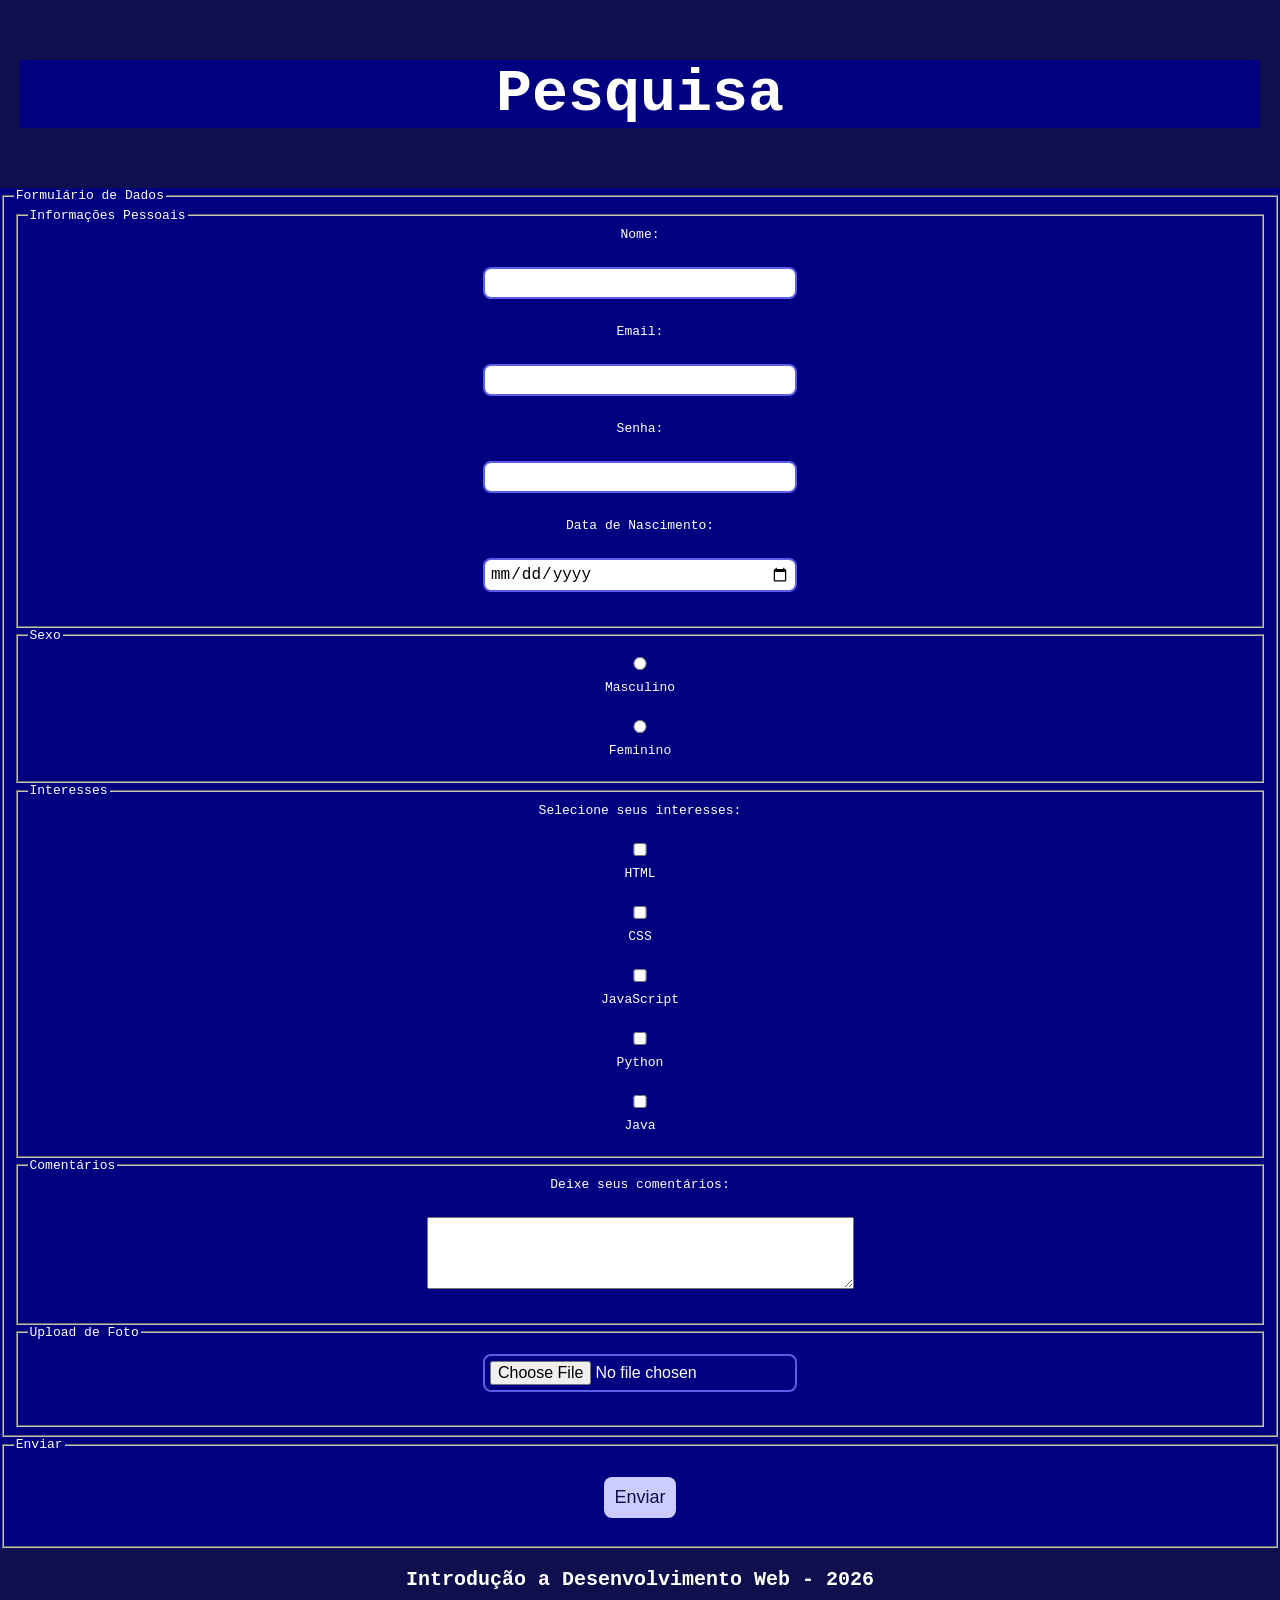
==== sites/index.html @ 6ff77fe3 "Atividade de Formulários Realizada" ====
<!DOCTYPE html>
<html lang="en">
<head>
    <meta charset="UTF-8">
    <meta name="viewport" content="width=device-width, initial-scale=1.0">
    <title>Formulários</title>

    <style>
        body {
        background-color: #000080;
        color: #FFFFFF;
        font-family: monospace;
        margin: 0;
        }

        header, footer {
        text-align: center;
        padding: 20px;
        background-color: #0F0F4D;
        font-size: 30px;
        font-weight: bold;
        }

        footer {
        align-items: flex-end;
        display: flex;
        justify-content: center;
        font-size: 20px;
        flex-shrink: 0;
        margin-bottom: 0;
        }

        label {
        display: block;
        text-align: center;
        }

        textarea {
        display: block;
        margin: 10px auto;
        padding: 5px;
        align-items: center;
        }

        input {
        display: block;
        margin: 10px auto;
        padding: 5px;
        font-size: 16px;
        border: 2px solid #FFFFFF;
        border-radius: 8px;
        width: 300px;
        }

        input:invalid {
            border: 2px solid red;
        }

        input:valid {
            border: 2px solid #5C5CE6;
        }

        input:focus {
            outline: none;
            border-color: #9999FF;
            box-shadow: 0 0 5px #9999FF;
        }

        button {
            display: block;
            margin: 20px auto;
            padding: 10px;
            font-size: 18px;
            background-color: #CCCCFF;
            color: #0F0F4D;
            border: none;
            border-radius: 8px;
            cursor: pointer;
        }

        button:hover {
            background-color: rgb(1, 206, 1);
            color: white;
        }



    </style>
</head>
<body>
    
    <header>
        <h1 style="background-color: #000080;">Pesquisa</h1>

    </header>

    <main>
        <form>
        <fieldset>
            <legend>Formulário de Dados</legend>
            <fieldset>
                <legend>Informações Pessoais</legend>
                <label for="nome">Nome:</label><br>
                <input type="text" id="nome" name="nome"><br>
                <label for="email">Email:</label><br>
                <input type="email" id="email" name="email"><br>
                <label for="senha">Senha:</label><br>
                <input type="password" id="senha" name="senha"><br>
                <label for="data">Data de Nascimento:</label><br>
                <input type="date" id="data" name="data"><br>
            </fieldset>
            <fieldset>
                <legend>Sexo</legend>
                <input type="radio" id="masculino" name="genero" value="masculino">
                <label for="masculino">Masculino</label><br>
                <input type="radio" id="feminino" name="genero" value="feminino">
                <label for="feminino">Feminino</label><br>
            </fieldset>
            <fieldset>
                <legend>Interesses</legend>
                <label for="interesses">Selecione seus interesses:</label><br>
                <input type="checkbox" id="HTML" name="interesses" value="HTML">
                <label for="HTML">HTML</label><br>  
                <input type="checkbox" id="CSS" name="interesses" value="CSS">
                <label for="CSS">CSS</label><br>
                <input type="checkbox" id="JavaScript" name="interesses" value="JavaScript">
                <label for="JavaScript">JavaScript</label><br>
                <input type="checkbox" id="Python" name="interesses" value="Python">
                <label for="Python">Python</label><br>
                <input type="checkbox" id="Java" name="interesses" value="Java">
                <label for="Java">Java</label><br>
            </fieldset>
            <fieldset>
                <legend>Comentários</legend>
                <label for="comentarios">Deixe seus comentários:</label><br>
                <textarea id="comentarios" name="comentarios" rows="4" cols="50"></textarea><br>
            </fieldset>
            <fieldset>
                <legend>Upload de Foto</legend>
                <input type="file" id="foto" name="foto" accept="image/*"><br>
            </fieldset>
        </fieldset>
        <fieldset>
            <legend>Enviar</legend>
            <button type="submit">Enviar</button>
        </form>

    </main> 

    <footer>
        Introdução a Desenvolvimento Web - 2026
    </footer>

</body>
</html>
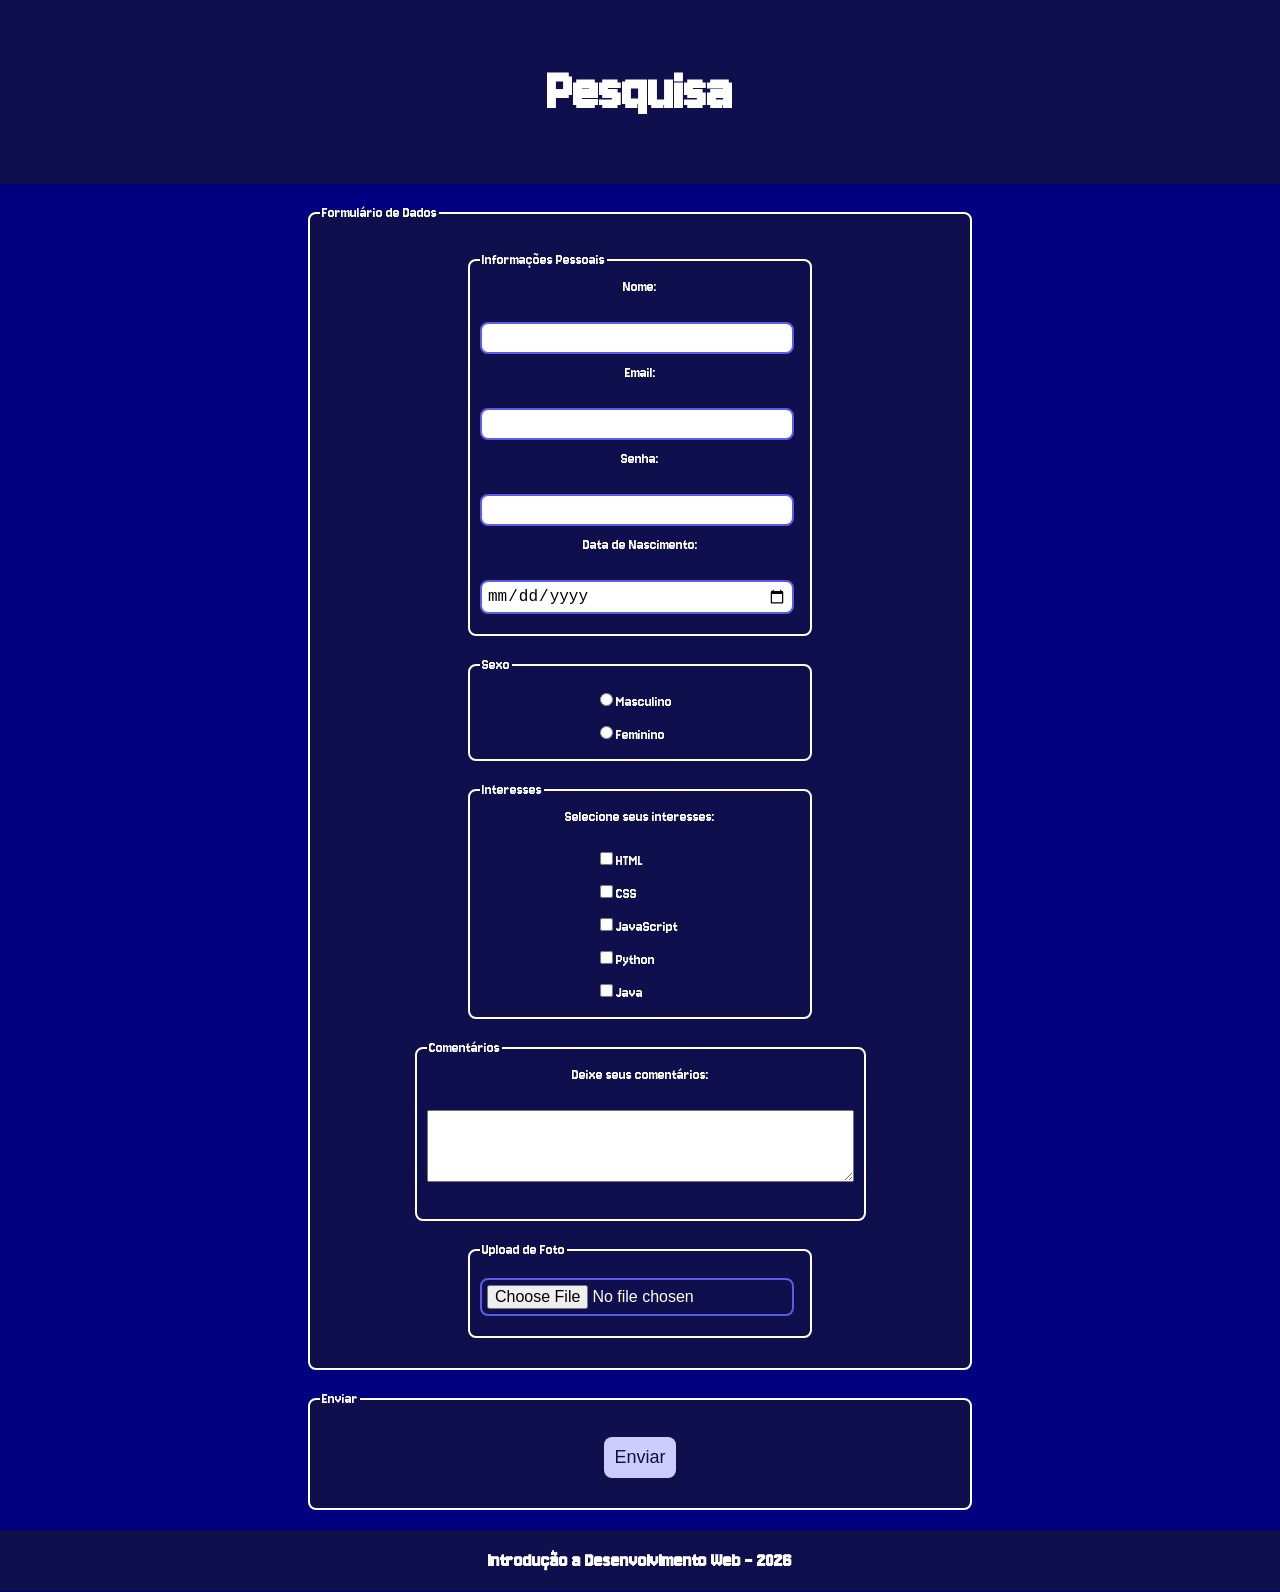
==== commit 85d50321: "Alterações de Estilo" ====
--- a/sites/index.html
+++ b/sites/index.html
@@ -4,13 +4,19 @@
     <meta charset="UTF-8">
     <meta name="viewport" content="width=device-width, initial-scale=1.0">
     <title>Formulários</title>
+    <link rel="preconnect" href="https://fonts.googleapis.com">
+    <link rel="preconnect" href="https://fonts.gstatic.com" crossorigin>
+    <link href="https://fonts.googleapis.com/css2?family=Jersey+10&display=swap" rel="stylesheet">
 
     <style>
         body {
         background-color: #000080;
         color: #FFFFFF;
-        font-family: monospace;
+        font-family: "Jersey 10", sans-serif;
+        font-weight: 400;
+        font-style: normal;
         margin: 0;
+
         }
 
         header, footer {
@@ -43,7 +49,6 @@
         }
 
         input {
-        display: block;
         margin: 10px auto;
         padding: 5px;
         font-size: 16px;
@@ -83,6 +88,38 @@
             color: white;
         }
 
+        fieldset {
+            border: 2px solid #FFFFFF;
+            border-radius: 8px;
+            padding: 10px;
+            margin: 20px auto;
+            width: 50%;
+            align-items: center;
+            background-color: #0F0F4D;
+        }
+
+        .selecao {
+            margin-left: 120px;
+        }
+
+        .selecao label {
+            display: inline;
+            align-items: center;
+            
+        }
+
+        .selecao input {
+            display: inline;
+            width: auto;
+        }
+
+
+        @media (max-width: 600px) {
+            fieldset {
+                width: 80%;
+            }
+        }
+
 
 
     </style>
@@ -90,11 +127,11 @@
 <body>
     
     <header>
-        <h1 style="background-color: #000080;">Pesquisa</h1>
+        <h1>Pesquisa</h1>
 
     </header>
 
-    <main>
+    <main >
         <form>
         <fieldset>
             <legend>Formulário de Dados</legend>
@@ -111,24 +148,39 @@
             </fieldset>
             <fieldset>
                 <legend>Sexo</legend>
-                <input type="radio" id="masculino" name="genero" value="masculino">
-                <label for="masculino">Masculino</label><br>
-                <input type="radio" id="feminino" name="genero" value="feminino">
-                <label for="feminino">Feminino</label><br>
+                <div class="selecao"> 
+                    <input type="radio" id="masculino" name="genero" value="masculino">
+                    <label for="masculino">Masculino</label><br>
+                </div>
+                <div class="selecao"> 
+                    <input type="radio" id="feminino" name="genero" value="feminino">
+                    <label for="feminino">Feminino</label><br>
+                </div>
             </fieldset>
             <fieldset>
                 <legend>Interesses</legend>
+                
                 <label for="interesses">Selecione seus interesses:</label><br>
-                <input type="checkbox" id="HTML" name="interesses" value="HTML">
-                <label for="HTML">HTML</label><br>  
-                <input type="checkbox" id="CSS" name="interesses" value="CSS">
-                <label for="CSS">CSS</label><br>
-                <input type="checkbox" id="JavaScript" name="interesses" value="JavaScript">
-                <label for="JavaScript">JavaScript</label><br>
-                <input type="checkbox" id="Python" name="interesses" value="Python">
-                <label for="Python">Python</label><br>
-                <input type="checkbox" id="Java" name="interesses" value="Java">
-                <label for="Java">Java</label><br>
+                <div class="selecao"> 
+                    <input type="checkbox" id="HTML" name="interesses" value="HTML">
+                    <label for="HTML">HTML</label><br>
+                </div>
+                <div class="selecao">
+                    <input type="checkbox" id="CSS" name="interesses" value="CSS">
+                    <label for="CSS">CSS</label><br>
+                </div>
+                <div class="selecao">
+                    <input type="checkbox" id="JavaScript" name="interesses" value="JavaScript">
+                    <label for="JavaScript">JavaScript</label><br>
+                </div>
+                <div class="selecao">
+                    <input type="checkbox" id="Python" name="interesses" value="Python">
+                    <label for="Python">Python</label><br>
+                </div>
+                <div class="selecao">
+                    <input type="checkbox" id="Java" name="interesses" value="Java">
+                    <label for="Java">Java</label><br>
+                </div>
             </fieldset>
             <fieldset>
                 <legend>Comentários</legend>
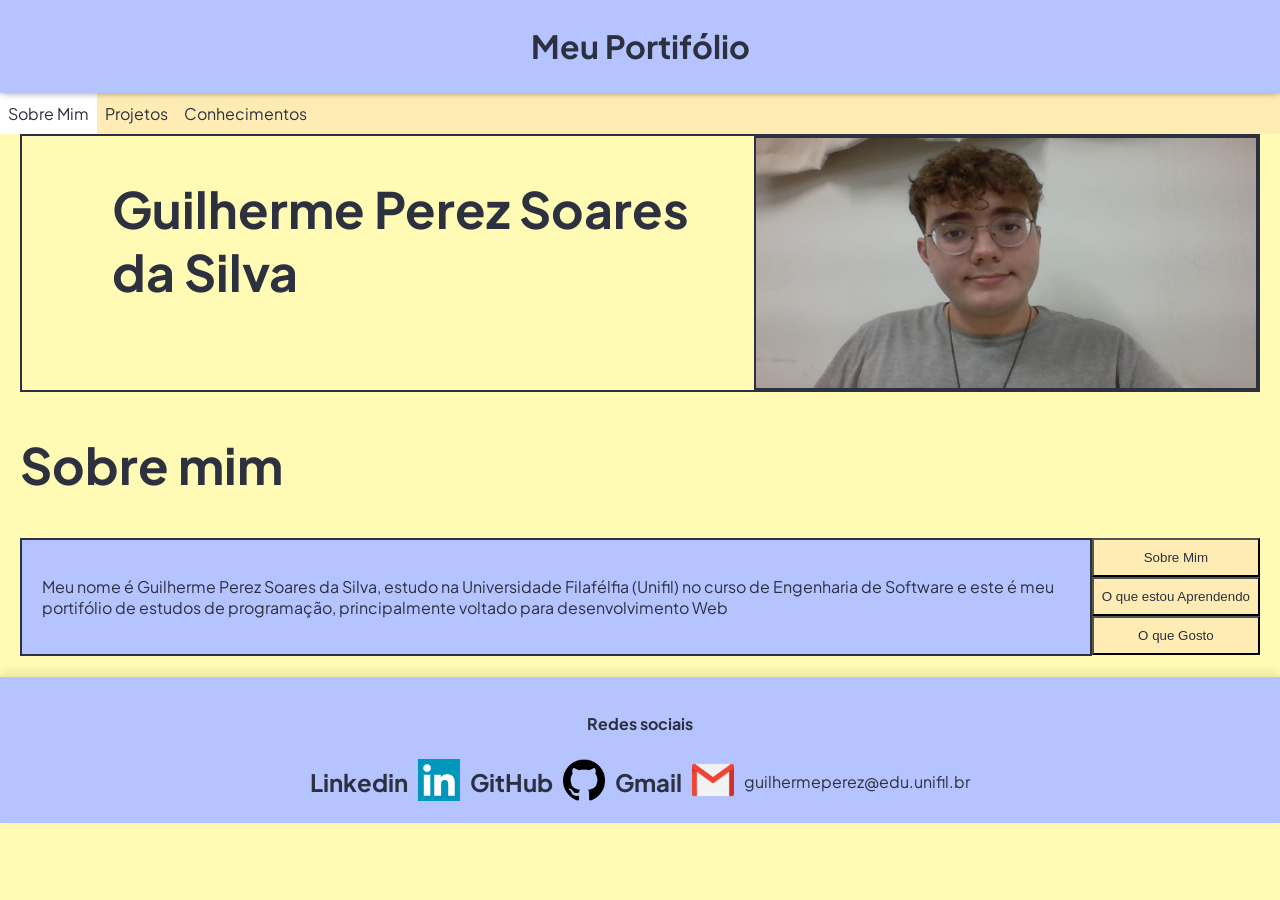
==== commit 6359a503: "Adição trabalho final" ====
--- a/sites/index.html
+++ b/sites/index.html
@@ -1,207 +1,112 @@
-<!DOCTYPE html>
-<html lang="en">
-<head>
-    <meta charset="UTF-8">
-    <meta name="viewport" content="width=device-width, initial-scale=1.0">
-    <title>Formulários</title>
-    <link rel="preconnect" href="https://fonts.googleapis.com">
-    <link rel="preconnect" href="https://fonts.gstatic.com" crossorigin>
-    <link href="https://fonts.googleapis.com/css2?family=Jersey+10&display=swap" rel="stylesheet">
-
-    <style>
-        body {
-        background-color: #000080;
-        color: #FFFFFF;
-        font-family: "Jersey 10", sans-serif;
-        font-weight: 400;
-        font-style: normal;
-        margin: 0;
-
-        }
-
-        header, footer {
-        text-align: center;
-        padding: 20px;
-        background-color: #0F0F4D;
-        font-size: 30px;
-        font-weight: bold;
-        }
-
-        footer {
-        align-items: flex-end;
-        display: flex;
-        justify-content: center;
-        font-size: 20px;
-        flex-shrink: 0;
-        margin-bottom: 0;
-        }
-
-        label {
-        display: block;
-        text-align: center;
-        }
-
-        textarea {
-        display: block;
-        margin: 10px auto;
-        padding: 5px;
-        align-items: center;
-        }
-
-        input {
-        margin: 10px auto;
-        padding: 5px;
-        font-size: 16px;
-        border: 2px solid #FFFFFF;
-        border-radius: 8px;
-        width: 300px;
-        }
-
-        input:invalid {
-            border: 2px solid red;
-        }
-
-        input:valid {
-            border: 2px solid #5C5CE6;
-        }
-
-        input:focus {
-            outline: none;
-            border-color: #9999FF;
-            box-shadow: 0 0 5px #9999FF;
-        }
-
-        button {
-            display: block;
-            margin: 20px auto;
-            padding: 10px;
-            font-size: 18px;
-            background-color: #CCCCFF;
-            color: #0F0F4D;
-            border: none;
-            border-radius: 8px;
-            cursor: pointer;
-        }
-
-        button:hover {
-            background-color: rgb(1, 206, 1);
-            color: white;
-        }
-
-        fieldset {
-            border: 2px solid #FFFFFF;
-            border-radius: 8px;
-            padding: 10px;
-            margin: 20px auto;
-            width: 50%;
-            align-items: center;
-            background-color: #0F0F4D;
-        }
-
-        .selecao {
-            margin-left: 120px;
-        }
-
-        .selecao label {
-            display: inline;
-            align-items: center;
-            
-        }
-
-        .selecao input {
-            display: inline;
-            width: auto;
-        }
-
-
-        @media (max-width: 600px) {
-            fieldset {
-                width: 80%;
-            }
-        }
-
-
-
-    </style>
-</head>
-<body>
-    
-    <header>
-        <h1>Pesquisa</h1>
-
-    </header>
-
-    <main >
-        <form>
-        <fieldset>
-            <legend>Formulário de Dados</legend>
-            <fieldset>
-                <legend>Informações Pessoais</legend>
-                <label for="nome">Nome:</label><br>
-                <input type="text" id="nome" name="nome"><br>
-                <label for="email">Email:</label><br>
-                <input type="email" id="email" name="email"><br>
-                <label for="senha">Senha:</label><br>
-                <input type="password" id="senha" name="senha"><br>
-                <label for="data">Data de Nascimento:</label><br>
-                <input type="date" id="data" name="data"><br>
-            </fieldset>
-            <fieldset>
-                <legend>Sexo</legend>
-                <div class="selecao"> 
-                    <input type="radio" id="masculino" name="genero" value="masculino">
-                    <label for="masculino">Masculino</label><br>
-                </div>
-                <div class="selecao"> 
-                    <input type="radio" id="feminino" name="genero" value="feminino">
-                    <label for="feminino">Feminino</label><br>
-                </div>
-            </fieldset>
-            <fieldset>
-                <legend>Interesses</legend>
-                
-                <label for="interesses">Selecione seus interesses:</label><br>
-                <div class="selecao"> 
-                    <input type="checkbox" id="HTML" name="interesses" value="HTML">
-                    <label for="HTML">HTML</label><br>
-                </div>
-                <div class="selecao">
-                    <input type="checkbox" id="CSS" name="interesses" value="CSS">
-                    <label for="CSS">CSS</label><br>
-                </div>
-                <div class="selecao">
-                    <input type="checkbox" id="JavaScript" name="interesses" value="JavaScript">
-                    <label for="JavaScript">JavaScript</label><br>
-                </div>
-                <div class="selecao">
-                    <input type="checkbox" id="Python" name="interesses" value="Python">
-                    <label for="Python">Python</label><br>
-                </div>
-                <div class="selecao">
-                    <input type="checkbox" id="Java" name="interesses" value="Java">
-                    <label for="Java">Java</label><br>
-                </div>
-            </fieldset>
-            <fieldset>
-                <legend>Comentários</legend>
-                <label for="comentarios">Deixe seus comentários:</label><br>
-                <textarea id="comentarios" name="comentarios" rows="4" cols="50"></textarea><br>
-            </fieldset>
-            <fieldset>
-                <legend>Upload de Foto</legend>
-                <input type="file" id="foto" name="foto" accept="image/*"><br>
-            </fieldset>
-        </fieldset>
-        <fieldset>
-            <legend>Enviar</legend>
-            <button type="submit">Enviar</button>
-        </form>
-
-    </main> 
-
-    <footer>
-        Introdução a Desenvolvimento Web - 2026
-    </footer>
-
-</body>
+<!DOCTYPE html>
+<html lang="en">
+<head>
+    <meta charset="UTF-8">
+    <meta name="viewport" content="width=device-width, initial-scale=1.0">
+    <link rel="preconnect" href="https://fonts.googleapis.com">
+    <link rel="preconnect" href="https://fonts.gstatic.com" crossorigin>
+    <link href="https://fonts.googleapis.com/css2?family=Plus+Jakarta+Sans:ital,wght@0,200..800;1,200..800&display=swap" rel="stylesheet">
+    <link rel="stylesheet" href="/css/style.css">
+    <title>Atividade 06</title>
+</head>
+<body>
+    <script>
+        function aprendendo() {
+            const texto = document.getElementById("sobremim");
+
+            document.getElementById("botaoAprendendo").style.backgroundColor = "white";
+            document.getElementById("botaoSobreMim").style.backgroundColor = "#FFECB5";
+            document.getElementById("botaoGostos").style.backgroundColor = "#FFECB5";
+
+            texto.innerText = "Estou aprendendo sobre HTML, CSS e JAVASCRIPT para a realização deste portifólio!!";
+        }
+
+        function oQueGosto() {
+            const gostos = document.getElementById("sobremim");
+
+            document.getElementById("botaoGostos").style.backgroundColor = "white";
+            document.getElementById("botaoSobreMim").style.backgroundColor = "#FFECB5";
+            document.getElementById("botaoAprendendo").style.backgroundColor = "#FFECB5";
+
+            gostos.innerText = "Gosto de estudar, aprender coisas novas, me desafiar, assistir séries, ouvir músicas e jogar jogos";
+        }
+
+        function sobreMim() {
+            const sobreMim = document.getElementById("sobremim");
+    
+            document.getElementById("botaoSobreMim").style.backgroundColor = "white";
+            document.getElementById("botaoGostos").style.backgroundColor = "#FFECB5";
+            document.getElementById("botaoAprendendo").style.backgroundColor = "#FFECB5";
+
+            sobreMim.innerText = "Meu nome é Guilherme Perez Soares da Silva, estudo na Universidade Filafélfia (Unifil) no curso de Engenharia de Software e este é meu portifólio de estudos de programação, principalmente voltado para desenvolvimento Web"
+        }
+
+    </script>
+
+    <header>
+        <h1>
+           Meu Portifólio
+        </h1>
+    </header>
+    <nav>
+        <ul class="menu">
+            <li style="background-color: white;"><a href="index.html">Sobre Mim</a></li>
+            <li><a href="projetos.html">Projetos</a></li>
+            <li><a href="conhecimentos.html">Conhecimentos</a></li>
+        </ul>
+    </nav>
+
+    <section class="sectionDeApresentacao">
+        <div class="container-flex">
+            <div class="texto-apresentacao">
+                <h1 style="font-size: 50px;"><strong>Guilherme Perez Soares da Silva </strong></h1>
+            </div>
+
+            <div>
+                <img id="minhafoto" src="/assets/minhaFoto.jpg" alt="Minha Foto">
+            </div>
+        </div>
+    </section>
+
+    <section class="sectionDeApresentacao">
+        
+        <h1 style="font-size: 50px;">
+            Sobre mim
+        </h1>
+        <div class="containerSobreMim">
+            <div class="maiorDiv" id="textoSobreMim">
+                <p id="sobremim">
+                   Meu nome é Guilherme Perez Soares da Silva, estudo na Universidade Filafélfia (Unifil) no curso de Engenharia de Software e este é meu portifólio de estudos de programação, principalmente voltado para desenvolvimento Web
+                </p>
+            </div>
+            <div class="containerBotao">
+                <button id="botaoSobreMim" onclick="sobreMim()">Sobre Mim</button>
+                <button id="botaoAprendendo" onclick="aprendendo()">O que estou Aprendendo</button>
+                <button id="botaoGostos" onclick="oQueGosto()">O que Gosto</button> 
+            </div>
+        </div>
+    </section>
+
+    <section class="sectionDeApresentacao">
+
+
+        
+    </section>
+
+    <br>
+    <footer>
+        <h4>Redes sociais</h4>
+        <div class="bloco-social">
+            <h2>Linkedin</h2>
+            <a href="https://www.linkedin.com/in/guilherme-perez-dev/"><img src="/assets/Linkedin.png" alt="Meu Linkedin" style="width:42px;height:42px;"></a>
+
+            <h2>GitHub</h2>
+            <a href="https://github.com/GuilhermePerez27"><img src="/assets/GitHub.png" alt="Meu Github" style="width:42px;height:42px;"></a>
+
+            <h2>Gmail</h2>
+            <a href="https://mail.google.com/"><img src="/assets/Gmail.png" alt="Meu Github" style="width:42px;height:42px;"> </a>
+            <p>guilhermeperez@edu.unifil.br</p>
+        </div>
+    </footer>
+</body>
 </html>
--- a/css/style.css
+++ b/css/style.css
@@ -0,0 +1,273 @@
+
+    /* Geral */
+
+    body{
+        margin: 0;
+        background-color: #FFFBB5;
+        font-family: "Plus Jakarta Sans", sans-serif;
+        font-optical-sizing: auto;
+    }
+
+    header {
+        position: sticky;
+        background-color: #B5C3FF;
+        margin-top: 0;
+        padding: 5px;
+        text-align: center;
+        box-shadow: 0 -4px 10px rgba(0,0,0,1);
+        color: #2C303F
+    }
+
+    nav {
+        background-color: #FFECB5;
+    }
+
+
+    footer {
+        background-color: #B5C3FF;
+        position:sticky;
+        margin-bottom:0;
+        text-align: center;
+        padding: 15px;
+        box-shadow: 0 -4px 10px rgba(0,0,0,0.1);
+        color: #2C303F
+    }
+
+    button {
+        background-color: #FFECB5;
+        display:block;
+        color: #2C303F;
+        text-align: center;
+        padding: 10px 8px;
+    }
+
+    button:hover {
+        background-color:white ;
+        animation: crescer 0.3s ease forwards;
+    }
+
+    .menu {
+        list-style-type: none;
+        margin: 0;
+        padding: 0;
+        overflow: hidden;
+    }
+
+    .menu li {
+        float:left;
+    }
+
+    .menu li a {
+        display:block;
+        color: #2C303F;
+        text-align: center;
+        padding: 10px 8px;
+        text-decoration: none;
+    }
+
+    .menu li a:hover {
+        background-color:white ;
+        animation: crescer 0.3s ease forwards;
+    }
+
+    /* index.html */
+
+    #minhafoto {
+        display: flex;
+        border: 2px solid #2C303F;
+        width: 500px;
+        height: 250px;
+        overflow: hidden;
+        flex-shrink: 0;
+    }
+
+    #minhafoto img {
+        width: 100%;
+        height: 100%;
+        object-fit: cover;
+    }
+
+    .sectionDeApresentacao {
+        color: #2C303F;
+        margin-left: 20px;
+        margin-right:20px;
+    }
+
+    .texto-apresentacao {
+        margin-left: 90px;
+        flex-grow: 1;
+    }
+
+    .container-flex {
+        display: flex;
+        gap: 20px;
+        border: 2px solid #2C303F;
+    }
+
+    .maiorDiv {
+        flex:1;
+        width: 80%;
+    }
+
+    .menorDiv {
+        width: 20%;
+    }
+
+    .metade {
+        width: 50%;
+    }
+
+    #textoSobreMim {
+        background-color: #B5C3FF;
+        border: 2px solid #2C303F;
+        padding: 20px;  
+    }
+
+    .containerSobreMim {
+        display: flex;
+        flex-direction: row;
+        align-items: flex-start;
+    }
+
+    .containerBotao {
+        display: flex;
+        flex-direction: column;
+    }
+    .bloco-social {
+        display: flex;       
+        align-items: center;  
+        gap: 10px;  
+        justify-content: center;
+        text-align: center;          
+    }
+
+    .bloco-social h2 {
+        margin: 0;
+    }
+
+    /* Projetos.html */
+
+    .secaoProjetos {
+        color: #2C303F;
+        margin-left: 20px;
+        margin-right:20px;
+    }
+
+    .projetos {
+        display:block;
+        color: #2C303F;
+        padding: 10px 8px;
+        background-color: #B5C3FF;
+        width: 10%;
+        text-align: center;
+        text-decoration: none;
+    }
+
+    .projetos:hover{
+        background-color: white;
+        animation: crescer 0.3s ease forwards;
+    }
+    /* Conhecimentos.html */
+
+    .secaoConhecimentos {
+        color: #2C303F;
+        margin-left: 20px;
+        margin-right:20px;
+    }
+
+    .conhecimentos {
+        color: #2C303F;
+        background-color: #B5C3FF;
+        width: 15%;
+        text-align: center;
+        padding: 5px;
+    }
+
+    .containerConhecimentos {
+        display: flex;
+        flex-direction: row;
+        gap: 50px;
+        align-items: flex-start;
+    }
+
+    .conhecimentosDivMaior {
+        width:80%;
+    }
+
+    .conhecimentosDivMenor {
+        width:20%;
+    }
+
+    /* @media */
+
+    @media screen and (max-width: 768px) {
+ 
+        .container-flex {
+            flex-direction: column; 
+            align-items: center;    
+            padding: 15px;
+        }
+
+        .texto-apresentacao {
+            margin-left: 0;
+            text-align: center;
+        }
+
+        #minhafoto {
+            width: 100%;
+            max-width: 400px; 
+            height: auto;
+        }
+
+        .containerSobreMim {
+            flex-direction: column;
+            gap: 15px;
+        }
+
+        .containerBotao {
+            width: 100%;
+        }
+        
+        .containerBotao button {
+            width: 100%;
+        }
+
+        .projetos {
+            width: 50%;
+            margin: 0 auto 10px auto;
+        }
+    }
+
+    @keyframes crescer {
+    from {
+        transform: scale(1); 
+    }
+    to {
+        transform: scale(1.05);
+    }
+}
+
+
+    @media screen and (max-width: 480px) {
+
+        .menu li {
+            float: none;
+            width: 100%;
+        }
+
+        .menu li a {
+            text-align: center;
+            border-bottom: 1px solid rgba(0, 0, 0, 0.05);
+        }
+
+        .sectionDeApresentacao {
+            margin-left: 10px;
+            margin-right: 10px;
+        }
+
+        .secaoProjetos {
+            margin-left: 10px;
+            margin-right: 10px;
+        }
+
+    }
